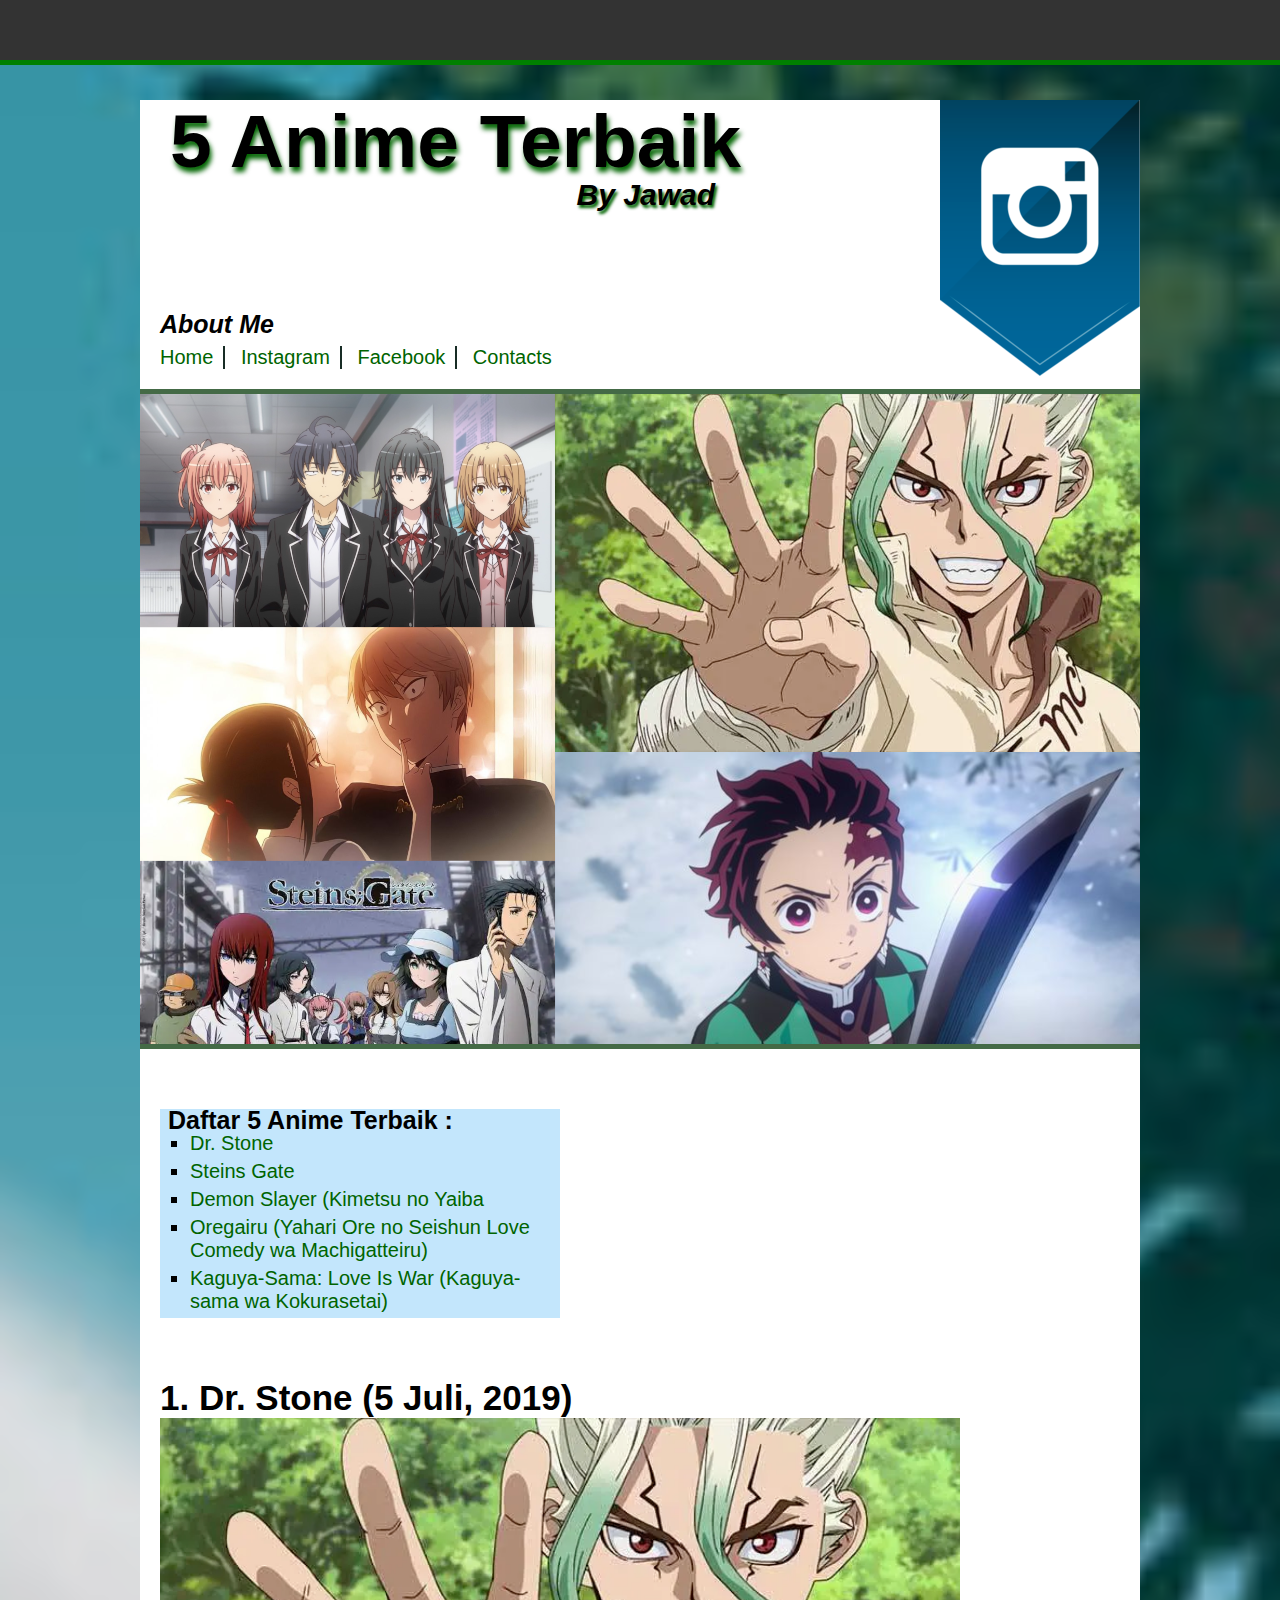
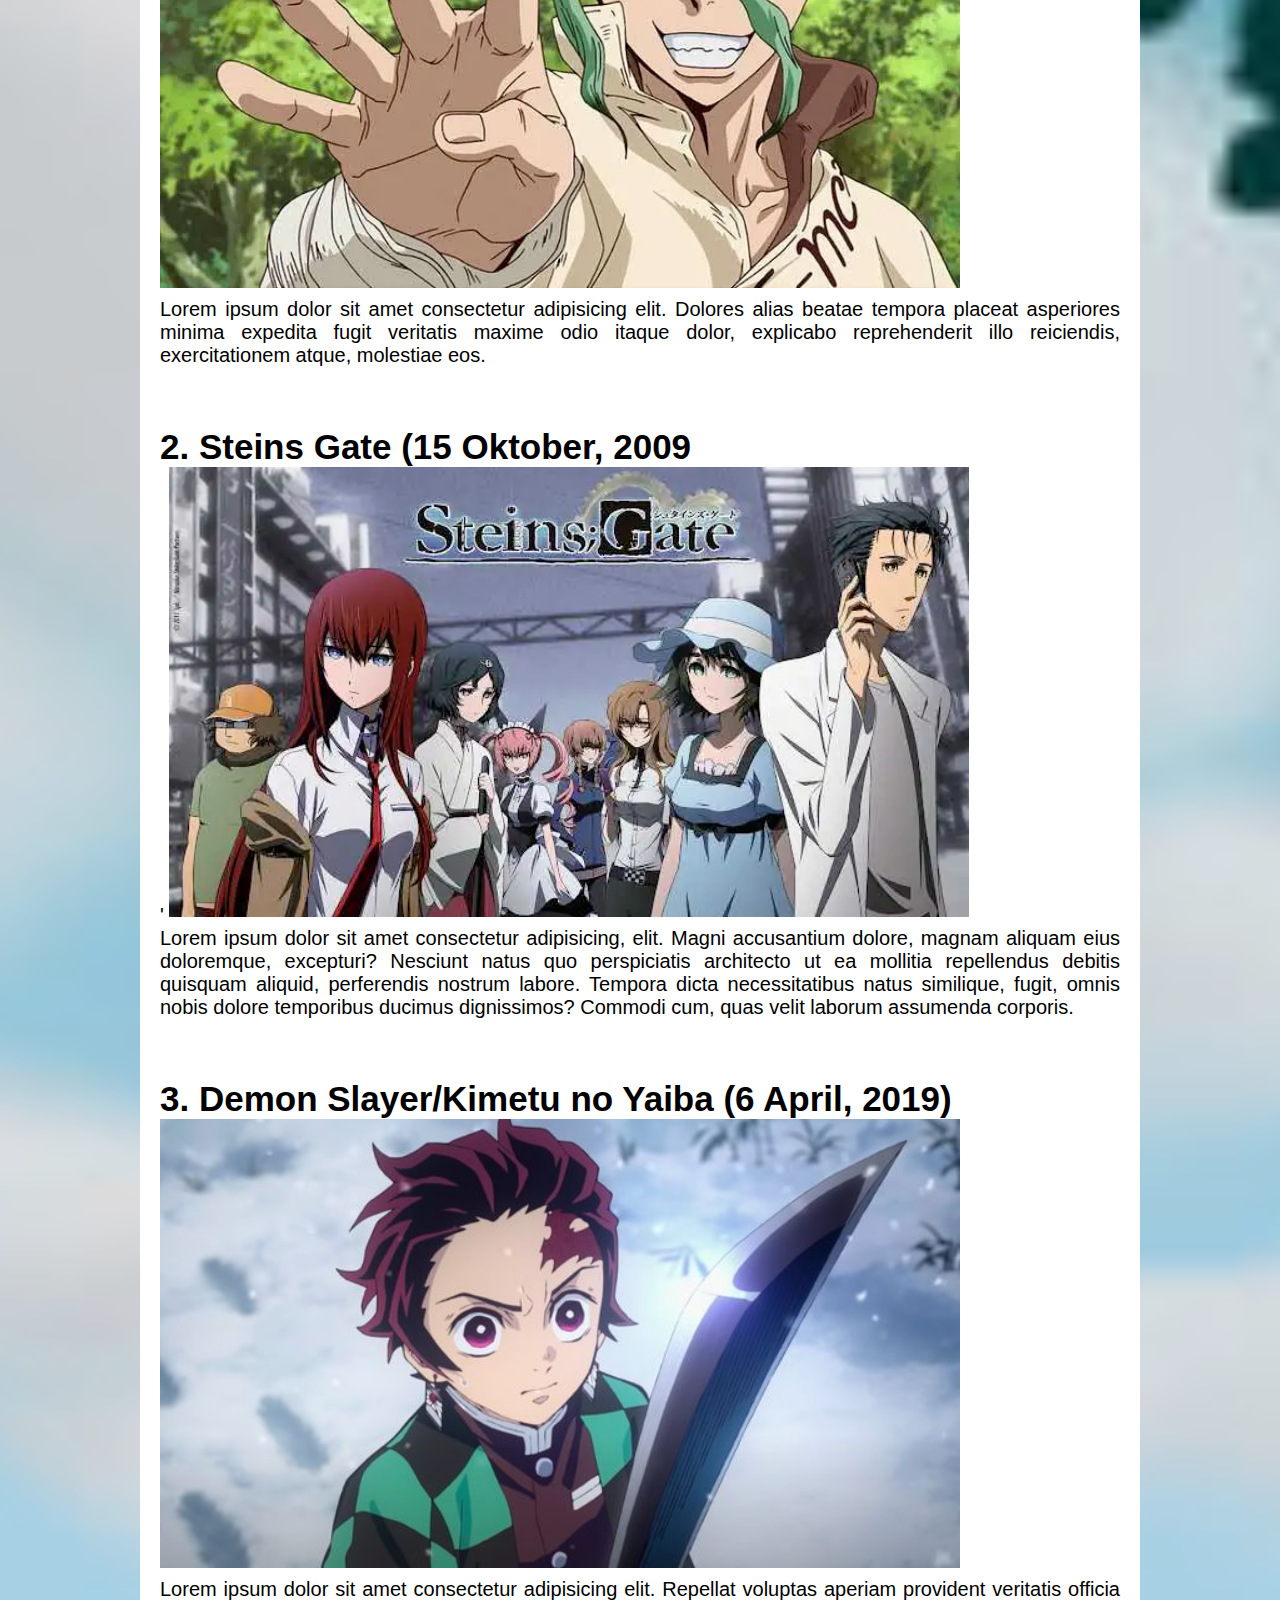
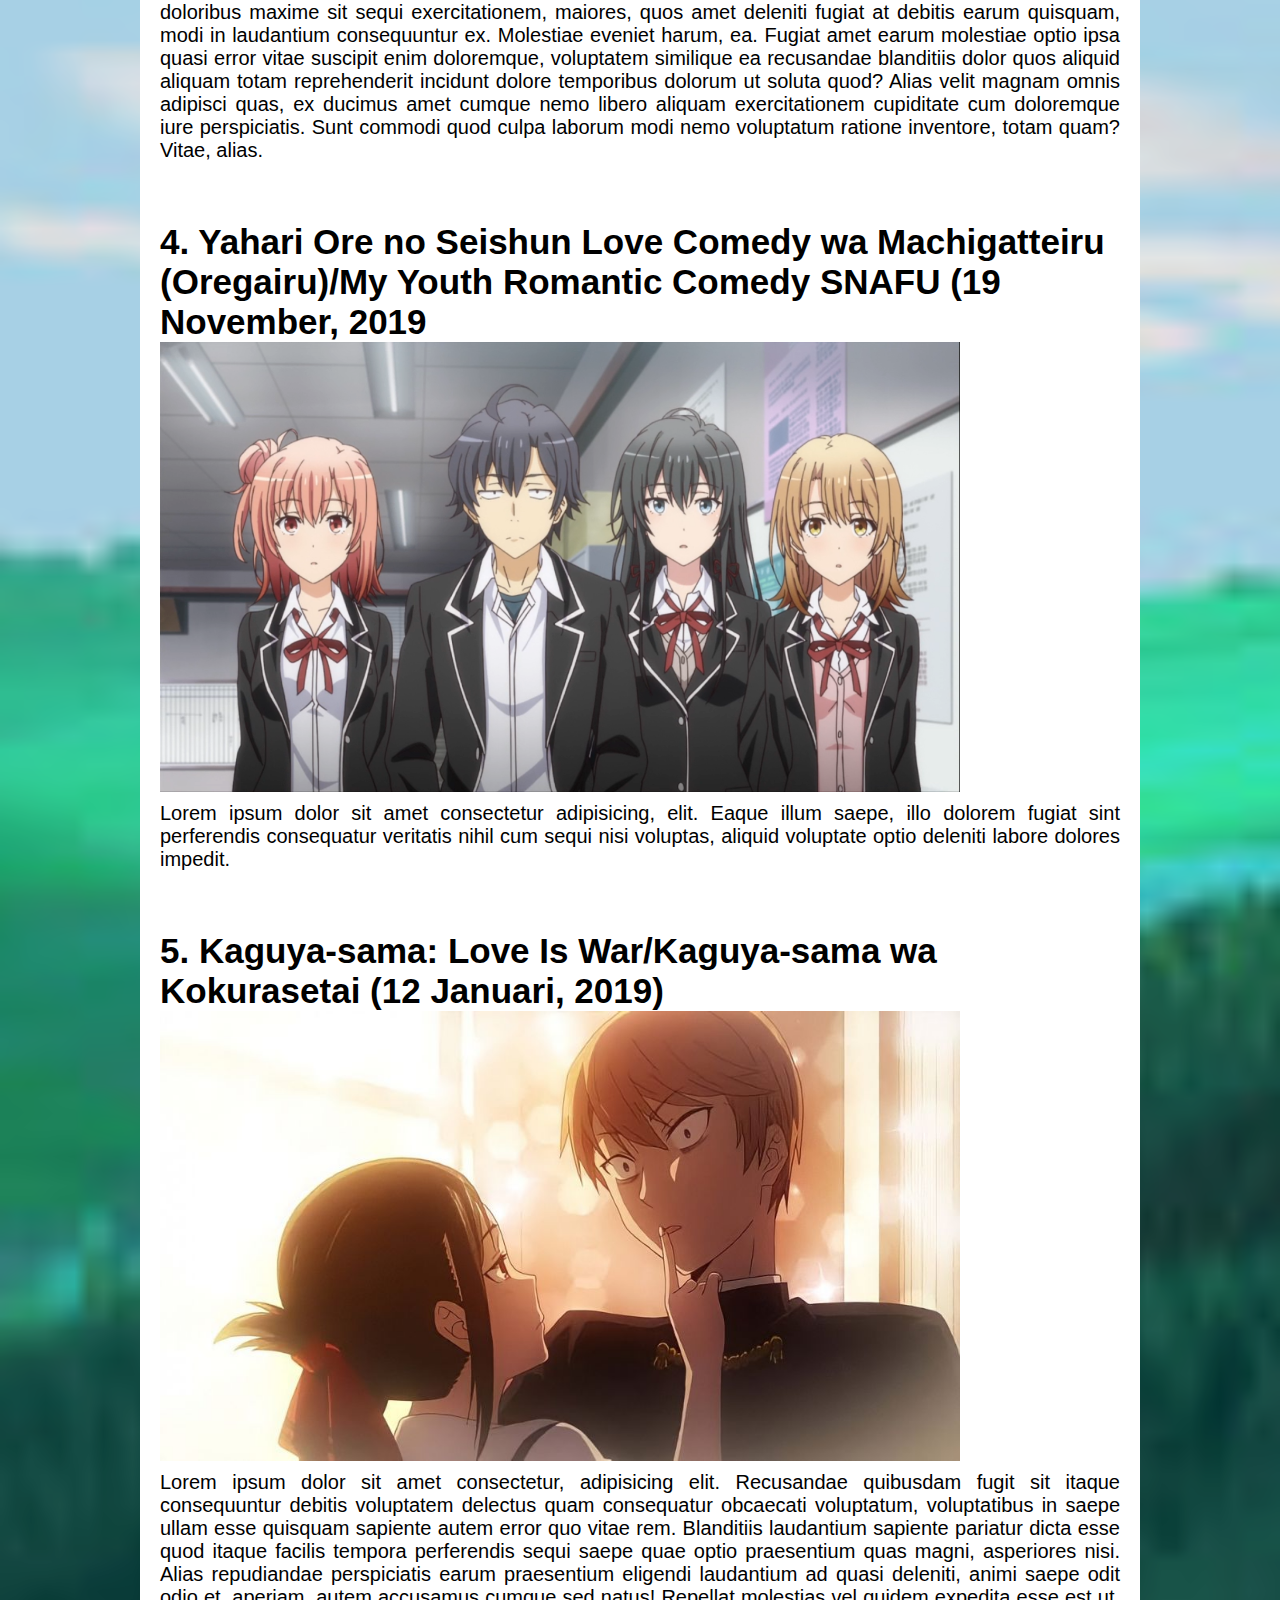
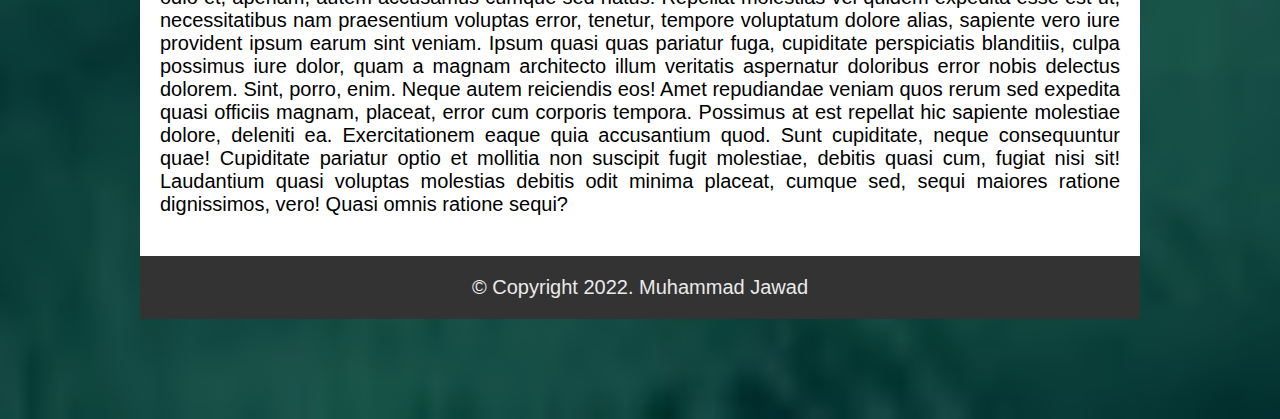
==== index.html @ 75e97fdd "Mengganti nama file menjadi index.html" ====
<!DOCTYPE html>
<html lang="en">
<head>
	<title>5 Anime Terbaik Menurut Saya</title>
	<link rel="stylesheet" href="implementasilatihan.css">
</head>
<body class="bg">

<div class="top-bar"></div>

<div class="container">
	<a href="https://www.instagram.com/myanimelistofficial/?hl=id" class="ig" target="_blank">MyAnimeListIg</a>
	<div class="header">
		<div class="judul">
			<h1>5 Anime Terbaik</h1>
			<h3>By Jawad</h3>
		</div>

		<div class="aboutme">
			<h1>About Me</h1>
			<ul>
				<li><a href="#">Home</a></li>
				<li><a href="#">Instagram</a></li>
				<li><a href="#">Facebook</a></li>
				<li><a href="#">Contacts</a></li>
			</ul>
		</div>
	</div>
	<div class="hero"></div>
	<div class="content">
		<div class="daftar">
			<h2>Daftar 5 Anime Terbaik :</h2>
			<ul>
				<li><a href="#drstone">Dr. Stone</a></li>
				<li><a href="#steinsgate">Steins Gate</a></li>
				<li><a href="#demonslayer">Demon Slayer (Kimetsu no Yaiba</a></li>
				<li><a href="#oregairu">Oregairu (Yahari Ore no Seishun Love Comedy wa Machigatteiru)</a></li>
				<li><a href="#kaguyasama">Kaguya-Sama: Love Is War (Kaguya-sama wa Kokurasetai)</a></li>
			</ul>
		</div>
			
		<div class="main">
			<div class="anime" id="drstone"></div>
			<h2>1. Dr. Stone (5 Juli, 2019)</h2>
			<a href="https://myanimelist.net/anime/38691/Dr_Stone" target="_blank"><img src="img/drstone.png" alt="GambarTidakTersedia" title="Dr. Stone"></a>
			<p>Lorem ipsum dolor sit amet consectetur adipisicing elit. Dolores alias beatae tempora placeat asperiores minima expedita fugit veritatis maxime odio itaque dolor, explicabo reprehenderit illo reiciendis, exercitationem atque, molestiae eos.</p>

			<div class="anime" id="steinsgate"></div>
			<h2>2. Steins Gate (15 Oktober, 2009</h2>'
			<a href="https://myanimelist.net/anime/9253/Steins_Gate" target="_blank"><img src="img/steinsgate.png" alt="GambarTidakTersedia" title="Steins Gate"></a>
			<p>Lorem ipsum dolor sit amet consectetur adipisicing, elit. Magni accusantium dolore, magnam aliquam eius doloremque, excepturi? Nesciunt natus quo perspiciatis architecto ut ea mollitia repellendus debitis quisquam aliquid, perferendis nostrum labore. Tempora dicta necessitatibus natus similique, fugit, omnis nobis dolore temporibus ducimus dignissimos? Commodi cum, quas velit laborum assumenda corporis.</p>

			<div class="anime" id="demonslayer"></div>
			<h2>3. Demon Slayer/Kimetu no Yaiba (6 April, 2019)</h2>
			<a href="https://myanimelist.net/anime/38000/Kimetsu_no_Yaiba?q=demon%20slayer&cat=anime" target="_blank"><img src="img/demonslayer.png" alt="GambarTidakTersedia" title="Demon Slayer"></a>
			<p>Lorem ipsum dolor sit amet consectetur adipisicing elit. Repellat voluptas aperiam provident veritatis officia doloribus maxime sit sequi exercitationem, maiores, quos amet deleniti fugiat at debitis earum quisquam, modi in laudantium consequuntur ex. Molestiae eveniet harum, ea. Fugiat amet earum molestiae optio ipsa quasi error vitae suscipit enim doloremque, voluptatem similique ea recusandae blanditiis dolor quos aliquid aliquam totam reprehenderit incidunt dolore temporibus dolorum ut soluta quod? Alias velit magnam omnis adipisci quas, ex ducimus amet cumque nemo libero aliquam exercitationem cupiditate cum doloremque iure perspiciatis. Sunt commodi quod culpa laborum modi nemo voluptatum ratione inventore, totam quam? Vitae, alias.</p>

			<div class="anime" id="oregairu"></div>
			<h2>4. Yahari Ore no Seishun Love Comedy wa Machigatteiru (Oregairu)/My Youth Romantic Comedy SNAFU (19 November, 2019</h2>
			<a href="https://myanimelist.net/anime/14813/Yahari_Ore_no_Seishun_Love_Comedy_wa_Machigatteiru" target="_blank"><img src="img/oregairu.png" alt="GambarTidakTersedia" title="Oregairu"></a>
			<p>Lorem ipsum dolor sit amet consectetur adipisicing, elit. Eaque illum saepe, illo dolorem fugiat sint perferendis consequatur veritatis nihil cum sequi nisi voluptas, aliquid voluptate optio deleniti labore dolores impedit.</p>

			<div class="anime" id="kaguyasama"></div>
			<h2>5. Kaguya-sama: Love Is War/Kaguya-sama wa Kokurasetai (12 Januari, 2019)</h2>
			<a href="https://myanimelist.net/anime/43608/Kaguya-sama_wa_Kokurasetai__Ultra_Romantic" target="_blank"><img src="img/kaguyasama.jpg" alt="GambarTidakTersedia" title="Kaguya-sama Love Is War"></a>
			<p>Lorem ipsum dolor sit amet consectetur, adipisicing elit. Recusandae quibusdam fugit sit itaque consequuntur debitis voluptatem delectus quam consequatur obcaecati voluptatum, voluptatibus in saepe ullam esse quisquam sapiente autem error quo vitae rem. Blanditiis laudantium sapiente pariatur dicta esse quod itaque facilis tempora perferendis sequi saepe quae optio praesentium quas magni, asperiores nisi. Alias repudiandae perspiciatis earum praesentium eligendi laudantium ad quasi deleniti, animi saepe odit odio et, aperiam, autem accusamus cumque sed natus! Repellat molestias vel quidem expedita esse est ut, necessitatibus nam praesentium voluptas error, tenetur, tempore voluptatum dolore alias, sapiente vero iure provident ipsum earum sint veniam. Ipsum quasi quas pariatur fuga, cupiditate perspiciatis blanditiis, culpa possimus iure dolor, quam a magnam architecto illum veritatis aspernatur doloribus error nobis delectus dolorem. Sint, porro, enim. Neque autem reiciendis eos! Amet repudiandae veniam quos rerum sed expedita quasi officiis magnam, placeat, error cum corporis tempora. Possimus at est repellat hic sapiente molestiae dolore, deleniti ea. Exercitationem eaque quia accusantium quod. Sunt cupiditate, neque consequuntur quae! Cupiditate pariatur optio et mollitia non suscipit fugit molestiae, debitis quasi cum, fugiat nisi sit! Laudantium quasi voluptas molestias debitis odit minima placeat, cumque sed, sequi maiores ratione dignissimos, vero! Quasi omnis ratione sequi?</p>
		</div>

		<div class="footer">
			<p class="copy">&copy; Copyright 2022. Muhammad Jawad</p>
		</div>
	</div>
</div>		
	
</body>
</html>
---- implementasilatihan.css ----
html, body, div, span, applet, object, iframe,
h1, h2, h3, h4, h5, h6, p, blockquote, pre,
a, abbr, acronym, address, big, cite, code,
del, dfn, em, img, ins, kbd, q, s, samp,
small, strike, strong, sub, sup, tt, var,
b, u, i, center,
dl, dt, dd, ol, ul, li,
fieldset, form, label, legend,
table, caption, tbody, tfoot, thead, tr, th, td,
article, aside, canvas, details, embed, 
figure, figcaption, footer, header, hgroup, 
menu, nav, output, ruby, section, summary,
time, mark, audio, video {
	margin: 0;
	padding: 0;
	border: 0;
	font-size: 100%;
	font: inherit;
	vertical-align: baseline;
}
/* HTML5 display-role reset for older browsers */
article, aside, details, figcaption, figure, 
footer, header, hgroup, menu, nav, section {
	display: block;
}
body {
	line-height: 1;
}
ol, ul {
	list-style: none;
}
blockquote, q {
	quotes: none;
}
blockquote:before, blockquote:after,
q:before, q:after {
	content: '';
	content: none;
}
table {
	border-collapse: collapse;
	border-spacing: 0;
}

/*Style*/
body {
	font: 20px/23px "Lato", arial, verdana;
}

.bg {
	background: rgba(0, 0, 0, 0.1) url(img/animebg.jpg);
	background-blend-mode: darken;
	background-repeat: no-repeat;
	background-size: cover;
	background-position: center;
}

.top-bar {
	height: 60px;
	background-color: #333;
	position: fixed;
	top: 0;
	right: 0;
	left: 0;
	border-bottom: 5px solid green;
	z-index: 9999;
}

.ig {
	width: 200px;
	height: 276px;
	background-image: url(img/igribbon.png);
	background-repeat: no-repeat;
	display: inline-block;
	text-indent: -9999px;
	position: absolute;
	top: 0;
	right: 0;
}

.container {
	width: 1000px;
	background-color: white;
	margin: 100px auto;
	position: relative;
}

.header .judul{
	font-size: 75px;
	padding: 30px;
	font-weight: bold;
	text-shadow: 2px 5px 5px darkgreen;
}

.header h3 {
	font-size: 30px;
	padding-top: 30px;
	font-weight: bold;
	font-style: italic;
	text-shadow: 2px 3px 3px darkgreen;
	position: absolute;
	right: 425px;
}

.aboutme {
	margin-top: 30px;
	padding: 20px;
	font-size: 20px;
	position: relative;
	top: 80px;
}

.aboutme h1 {
	font-size: 25px;
	font-style: italic;
	font-weight: bold;
}

.header {
	box-sizing: border-box;
}

.header ul li {
	display: inline-block;
	margin-top: 10px;
	padding-right: 10px;
	border-right: 2px solid #182c25;
}

.header ul li:nth-child(4) {
	border: none;
}

.header ul li:nth-child(2n), .header ul li:nth-child(3) {
	padding-left: 10px;
}

.header ul li a {
	color: darkgreen;
	text-decoration: none;
}

 .container .header ul li a:hover {
	color: white;
	background: lightskyblue;
}

.hero {
	height: 650px;
	background-image: url(img/heroimg.png);
	border-top: 5px solid #446A46;
	border-bottom: 5px solid #446A46;
	margin-bottom: 60px;
	margin-top: 80px;
}

.content {
	margin: 20px;
}

.daftar {
	width: 400px;
	background-color: lightskyblue;
	background: rgba(135, 206, 250, 0.5);
}

.daftar h2 {
	margin-left: 8px;
	font-size: 25px;
	font-weight: bold;
}

.daftar ul li {
	list-style-type: square;
	margin-left: 30px;
	padding-bottom: 5px;
}

.daftar ul li a {
	color: darkgreen;
	text-decoration: none;
}

.daftar ul li a:hover {
	color: white;
	background-color: lightskyblue;
}


/*Main*/
.anime {
	height: 60px;
}

.main h2 {
	font-weight: bold;
	font-size: 35px;
	line-height: 40px;
}

.main img {
	width: 800px;
	margin-bottom: 5px;
}

.main p {
	text-align: justify;
}

.footer {
	background-color: #333;
	padding: 20px;
	margin-top: 40px;
	margin-left: -20px;
	margin-right: -20px;
}

.footer .copy {
	text-align: center;
	color: #eaeaea;
}
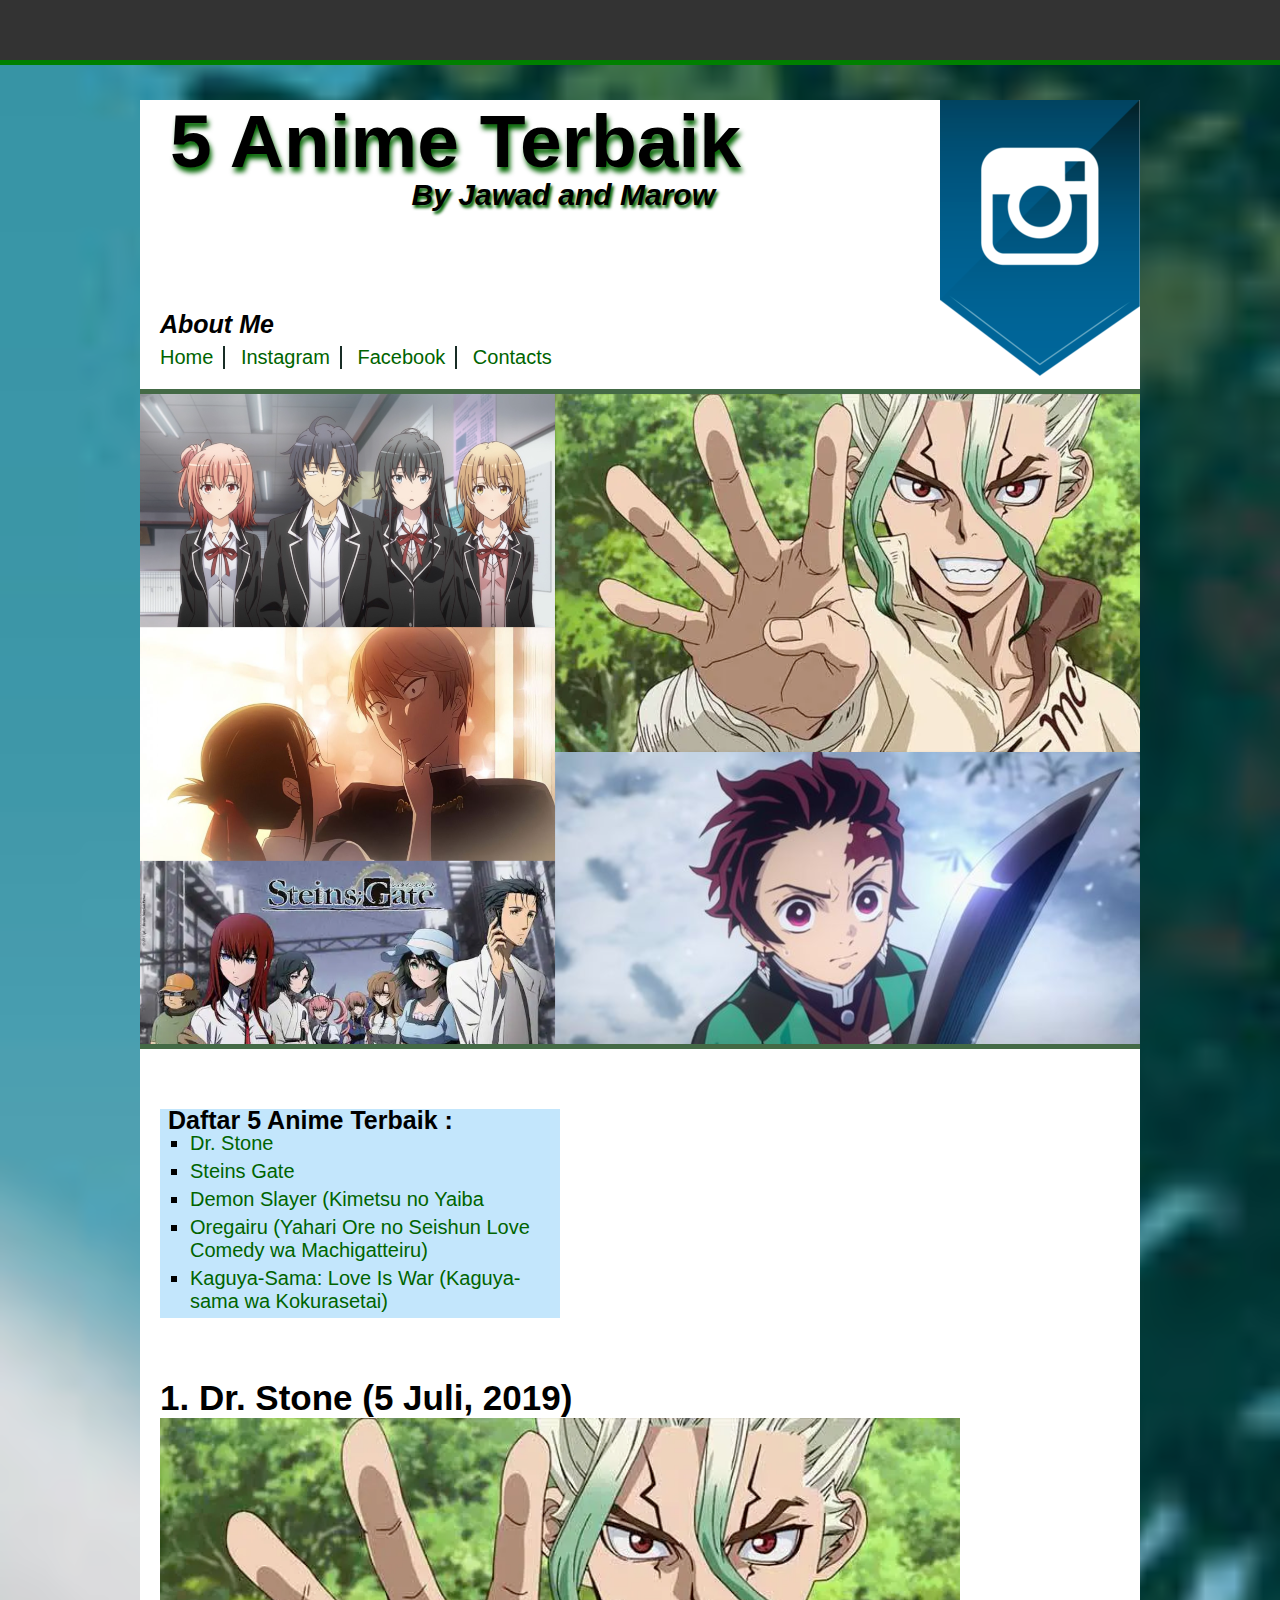
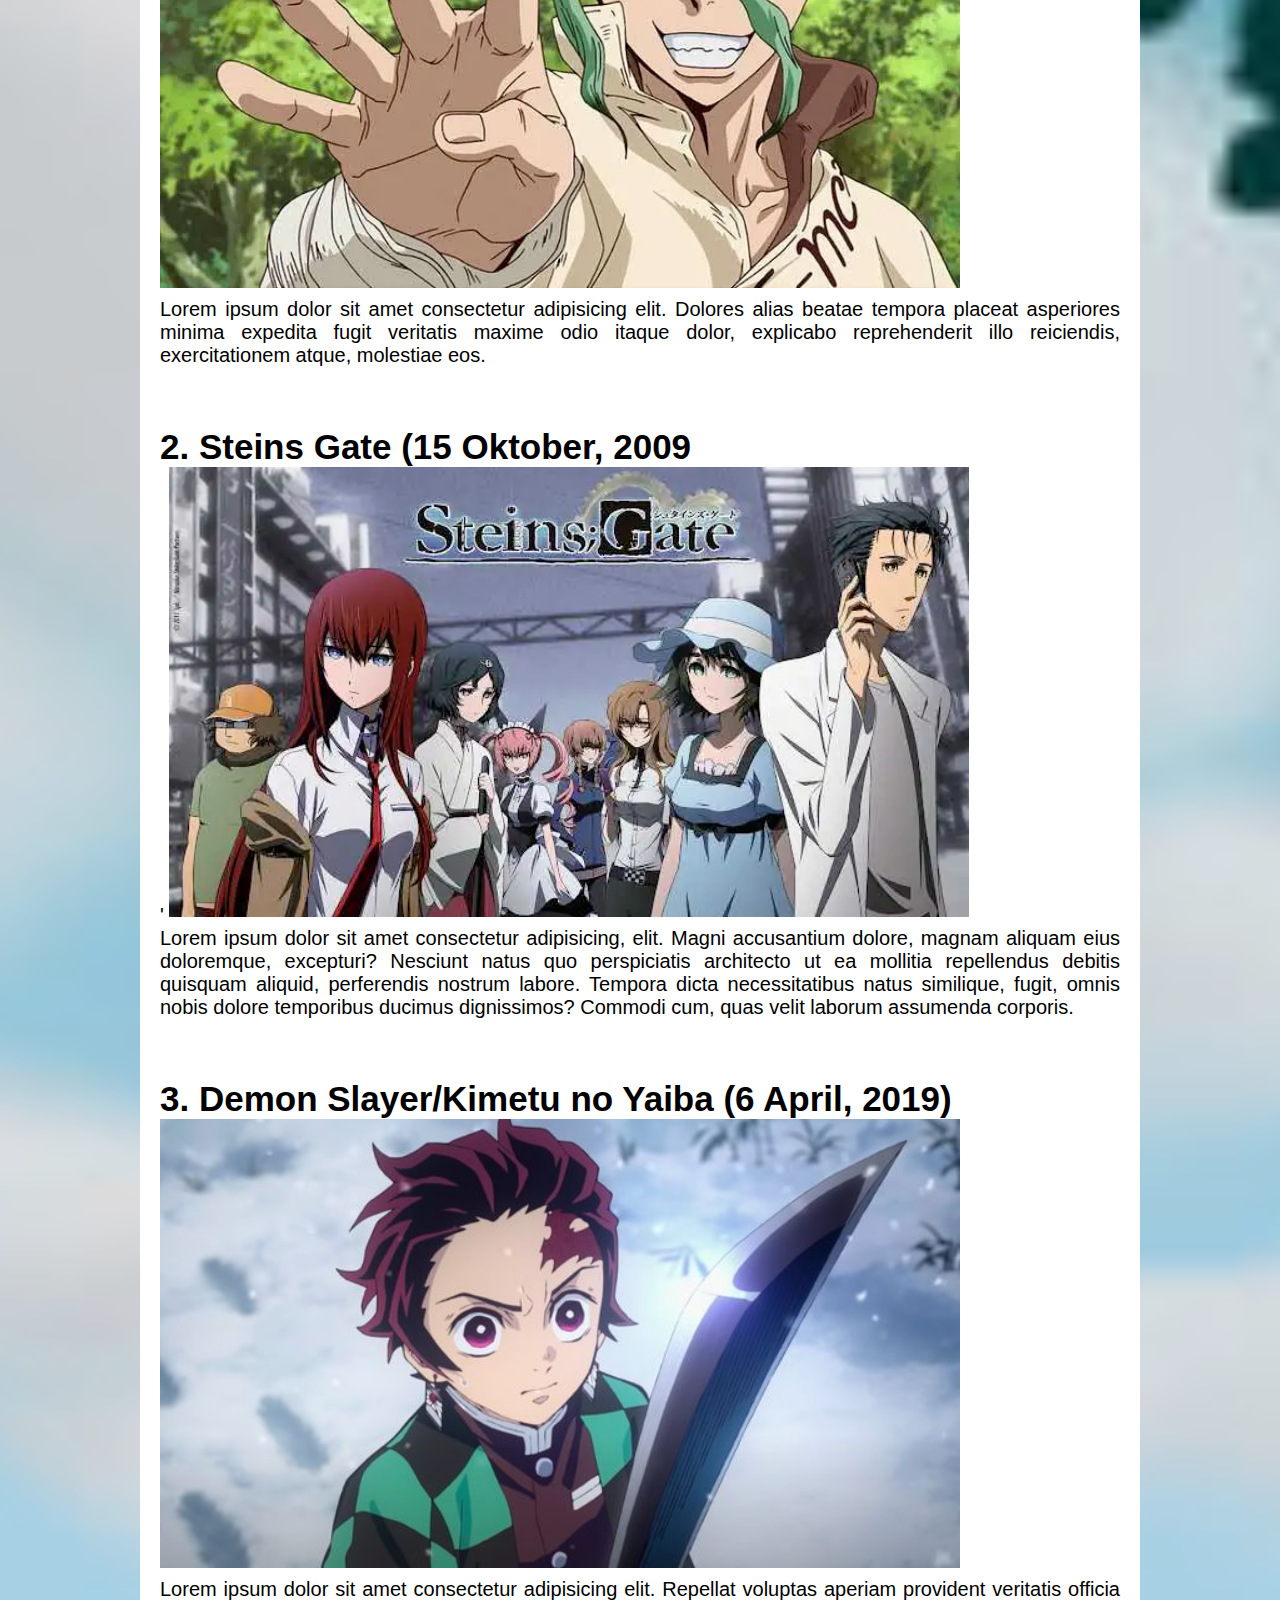
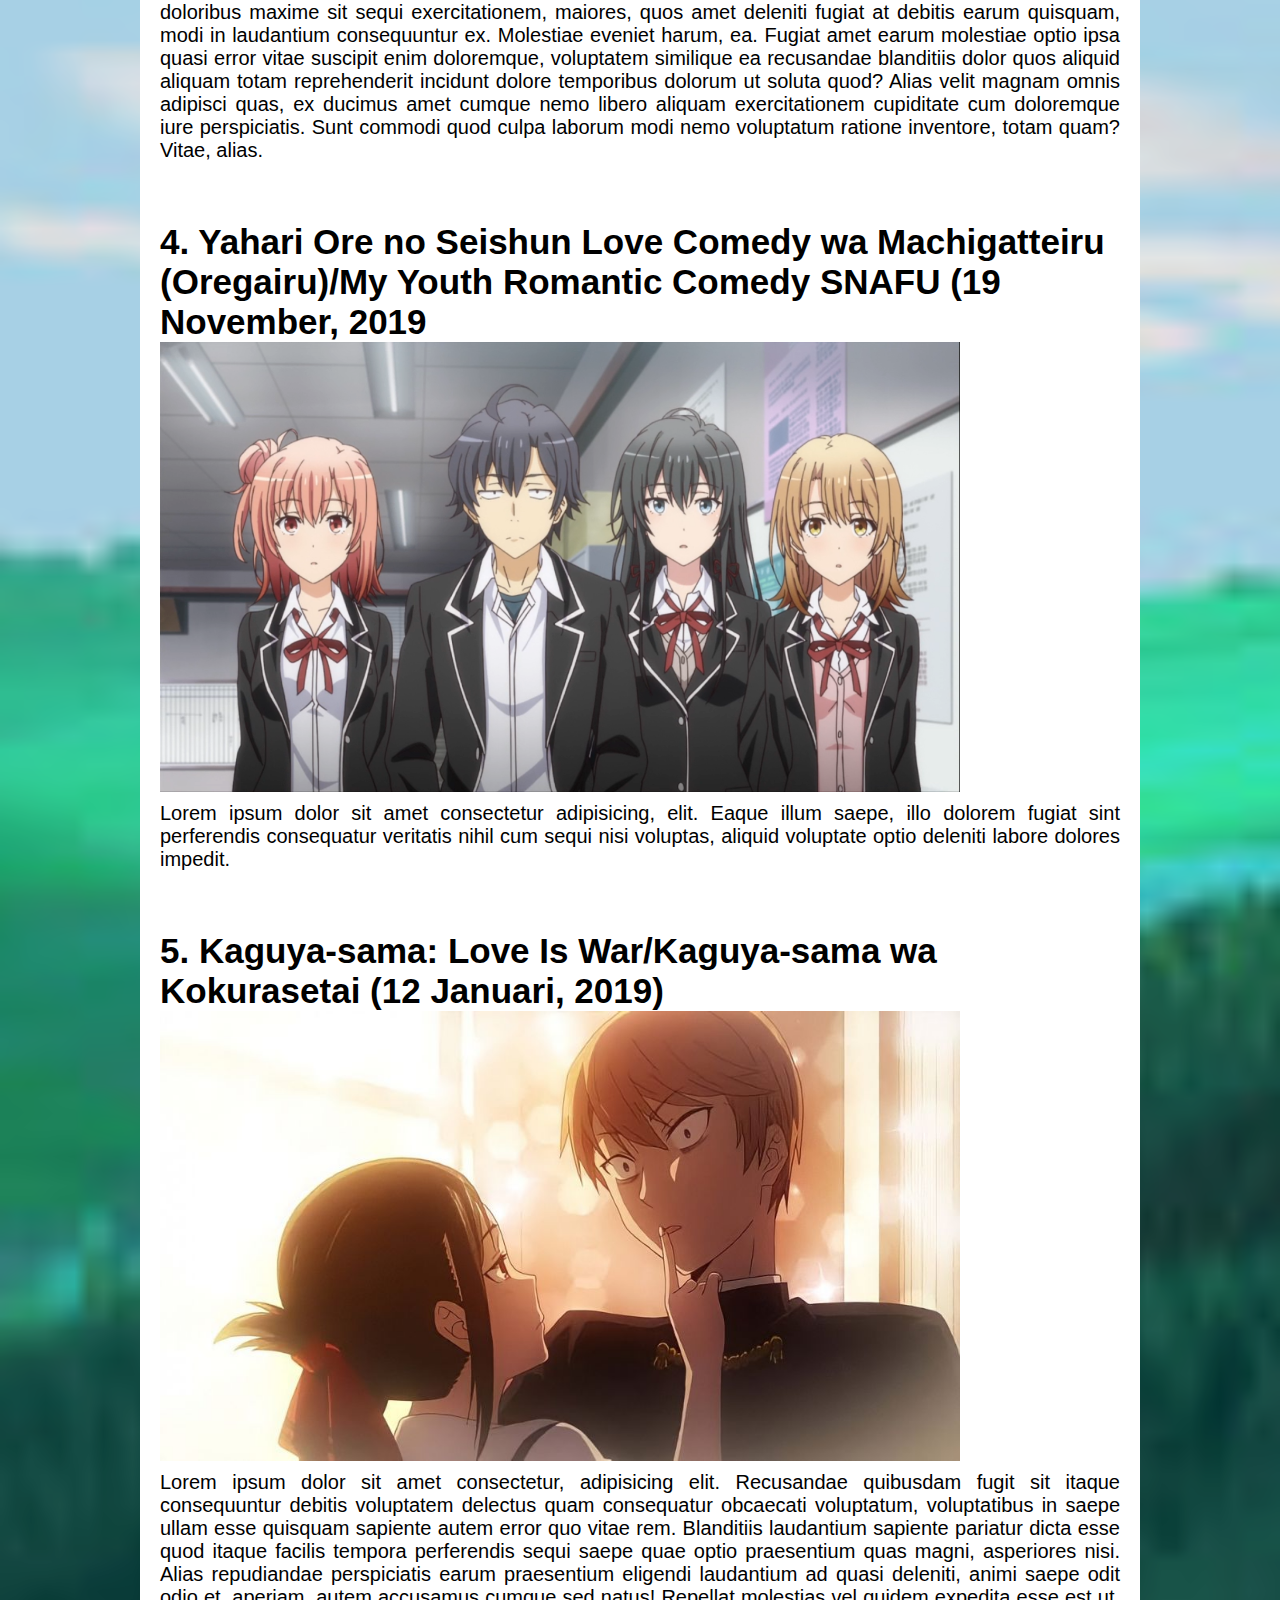
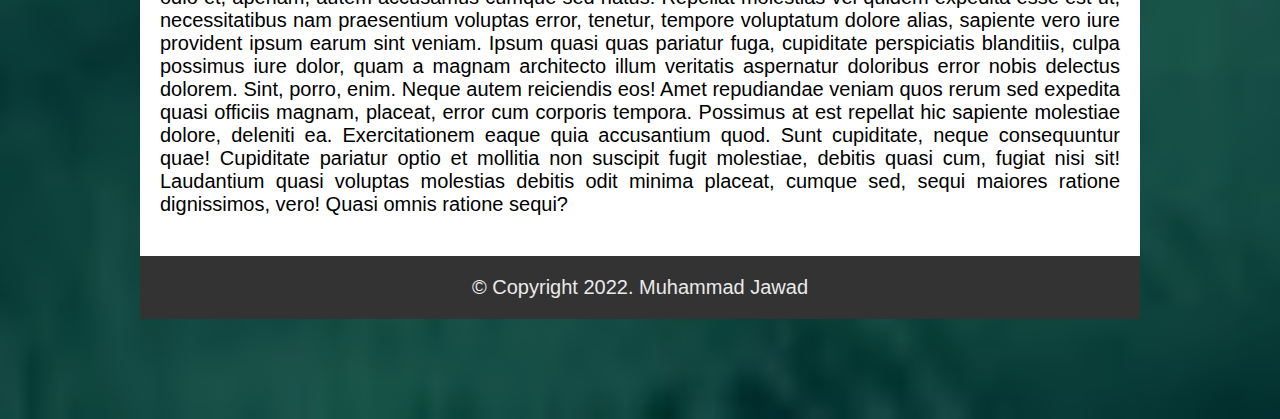
==== commit c6741d0c: "Mengubah by Jawad menjadi by Jawad and Marow" ====
--- a/index.html
+++ b/index.html
@@ -13,7 +13,7 @@
 	<div class="header">
 		<div class="judul">
 			<h1>5 Anime Terbaik</h1>
-			<h3>By Jawad</h3>
+			<h3>By Jawad and Marow</h3>
 		</div>
 
 		<div class="aboutme">
@@ -73,4 +73,4 @@
 </div>		
 	
 </body>
-</html>+</html>
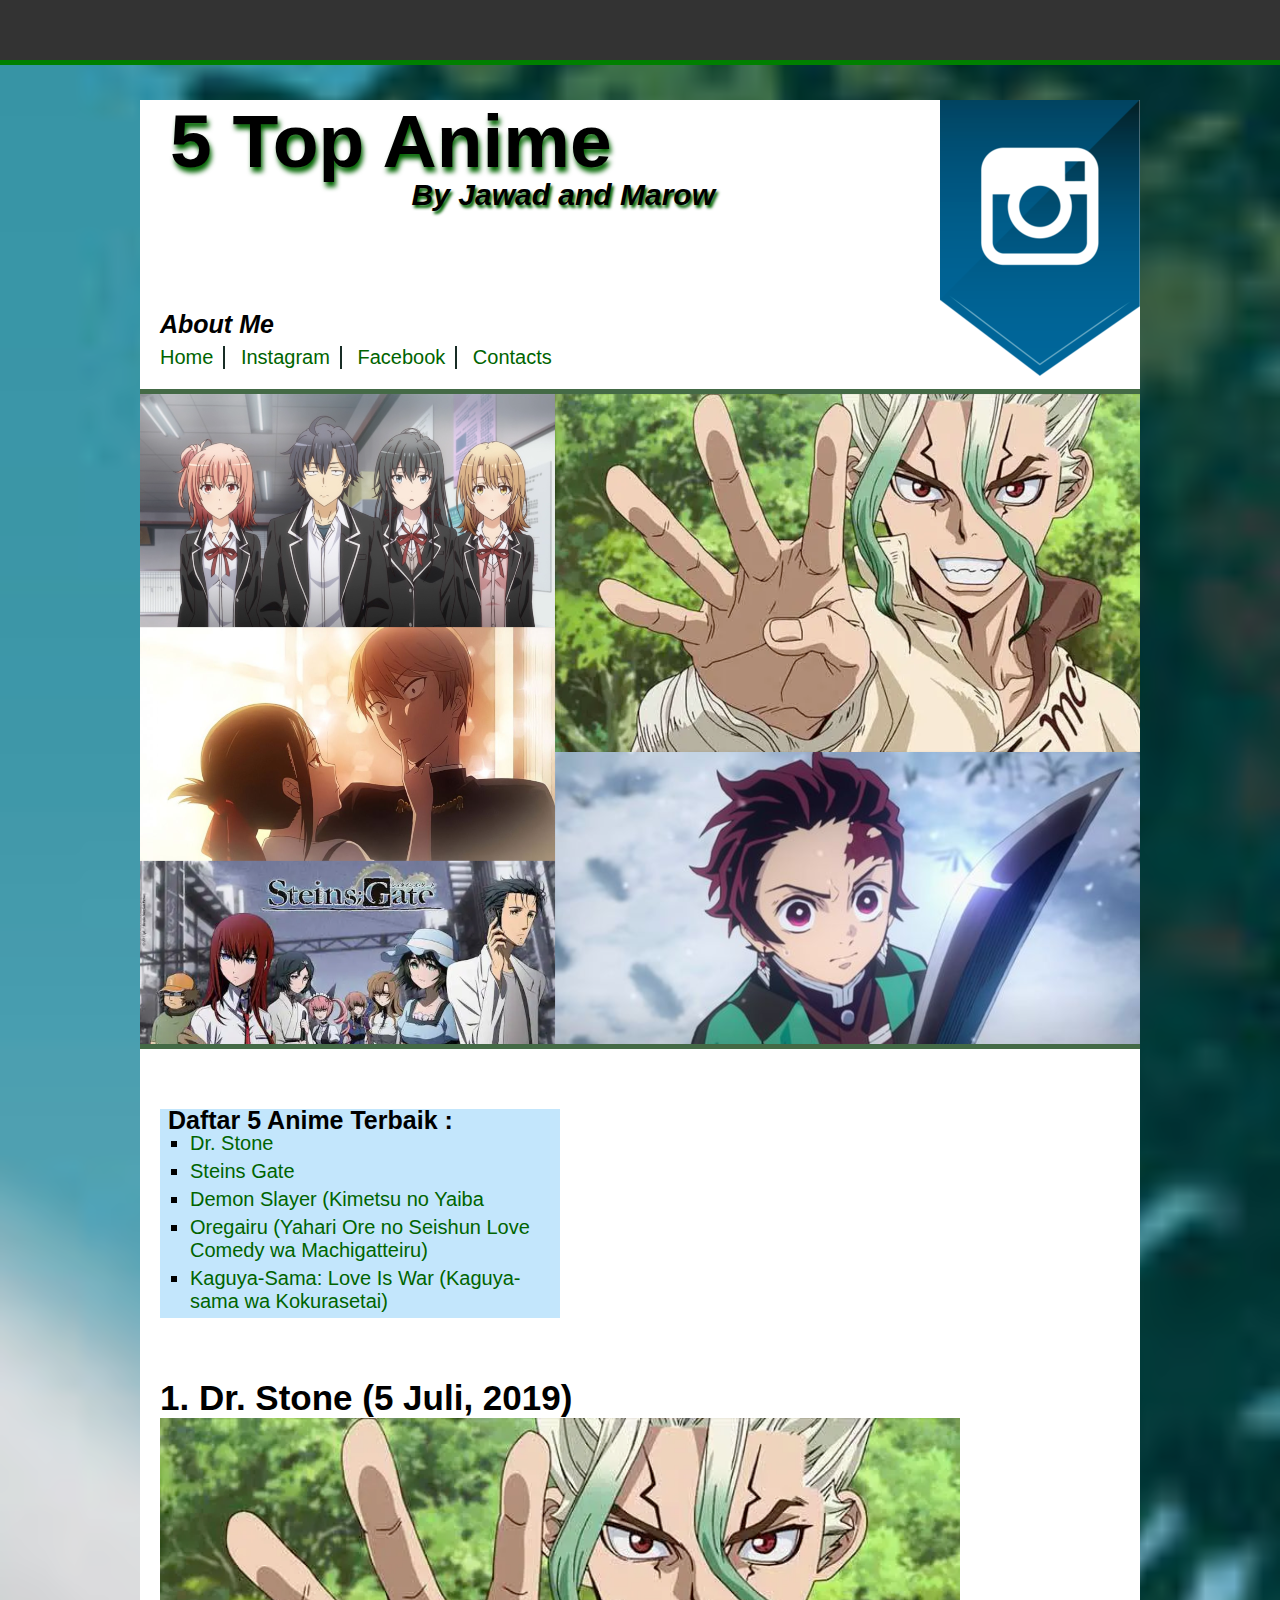
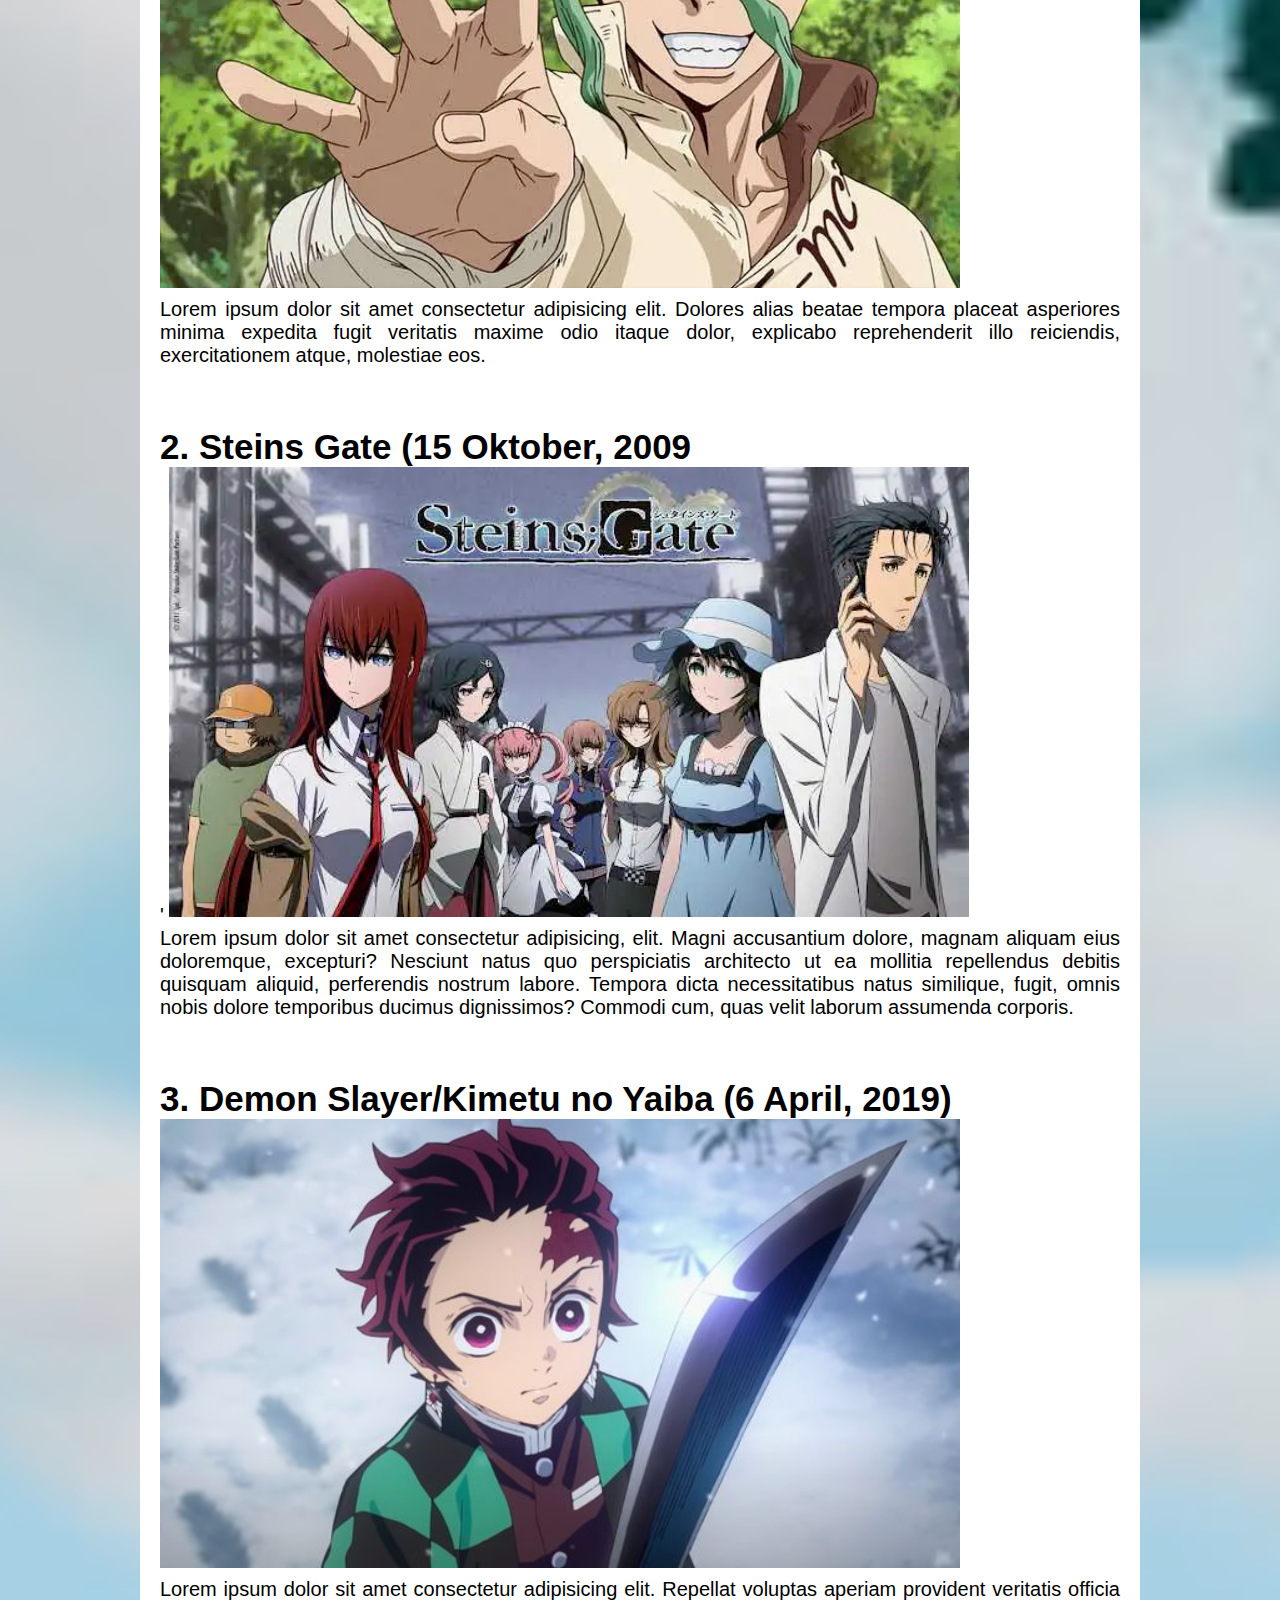
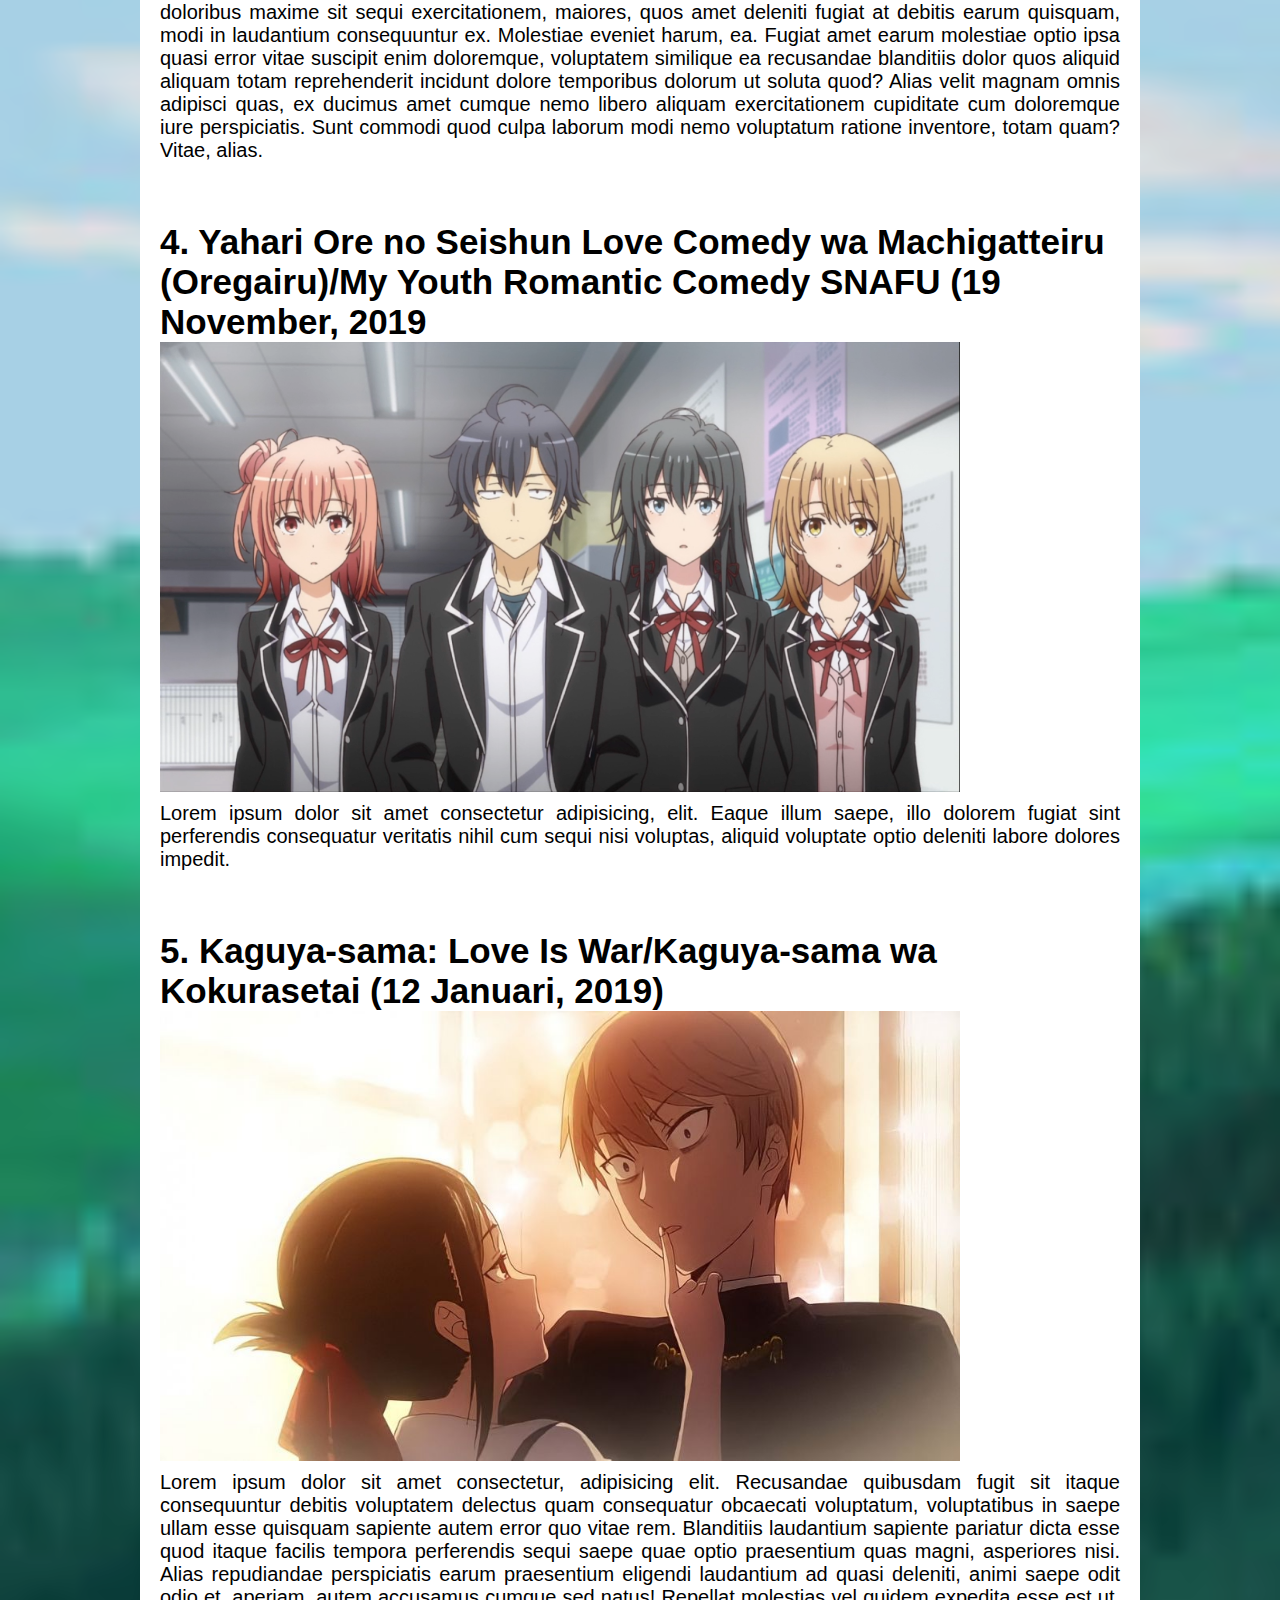
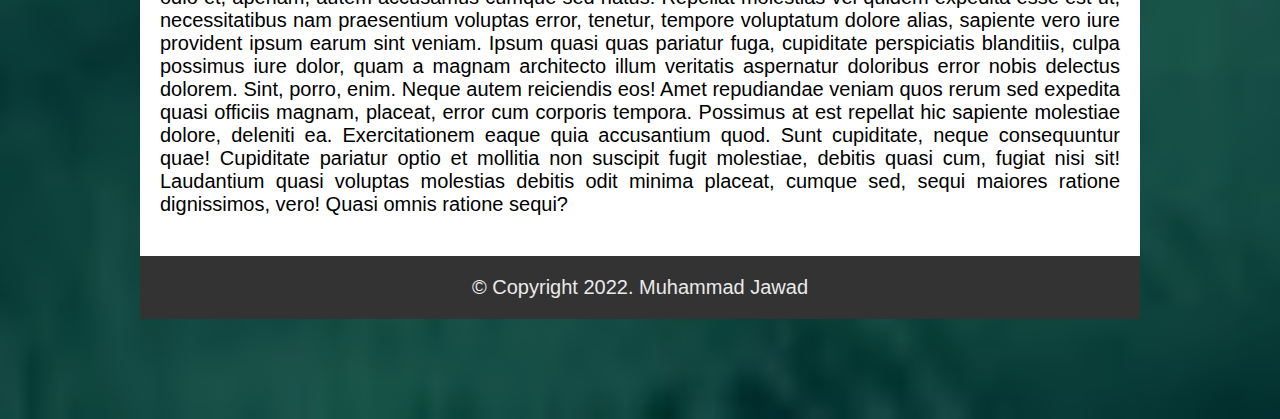
==== commit debdb5bb: "Mengubah 5 anime terbaik menjadi 5 top anime" ====
--- a/index.html
+++ b/index.html
@@ -12,7 +12,7 @@
 	<a href="https://www.instagram.com/myanimelistofficial/?hl=id" class="ig" target="_blank">MyAnimeListIg</a>
 	<div class="header">
 		<div class="judul">
-			<h1>5 Anime Terbaik</h1>
+			<h1>5 Top Anime</h1>
 			<h3>By Jawad and Marow</h3>
 		</div>
 
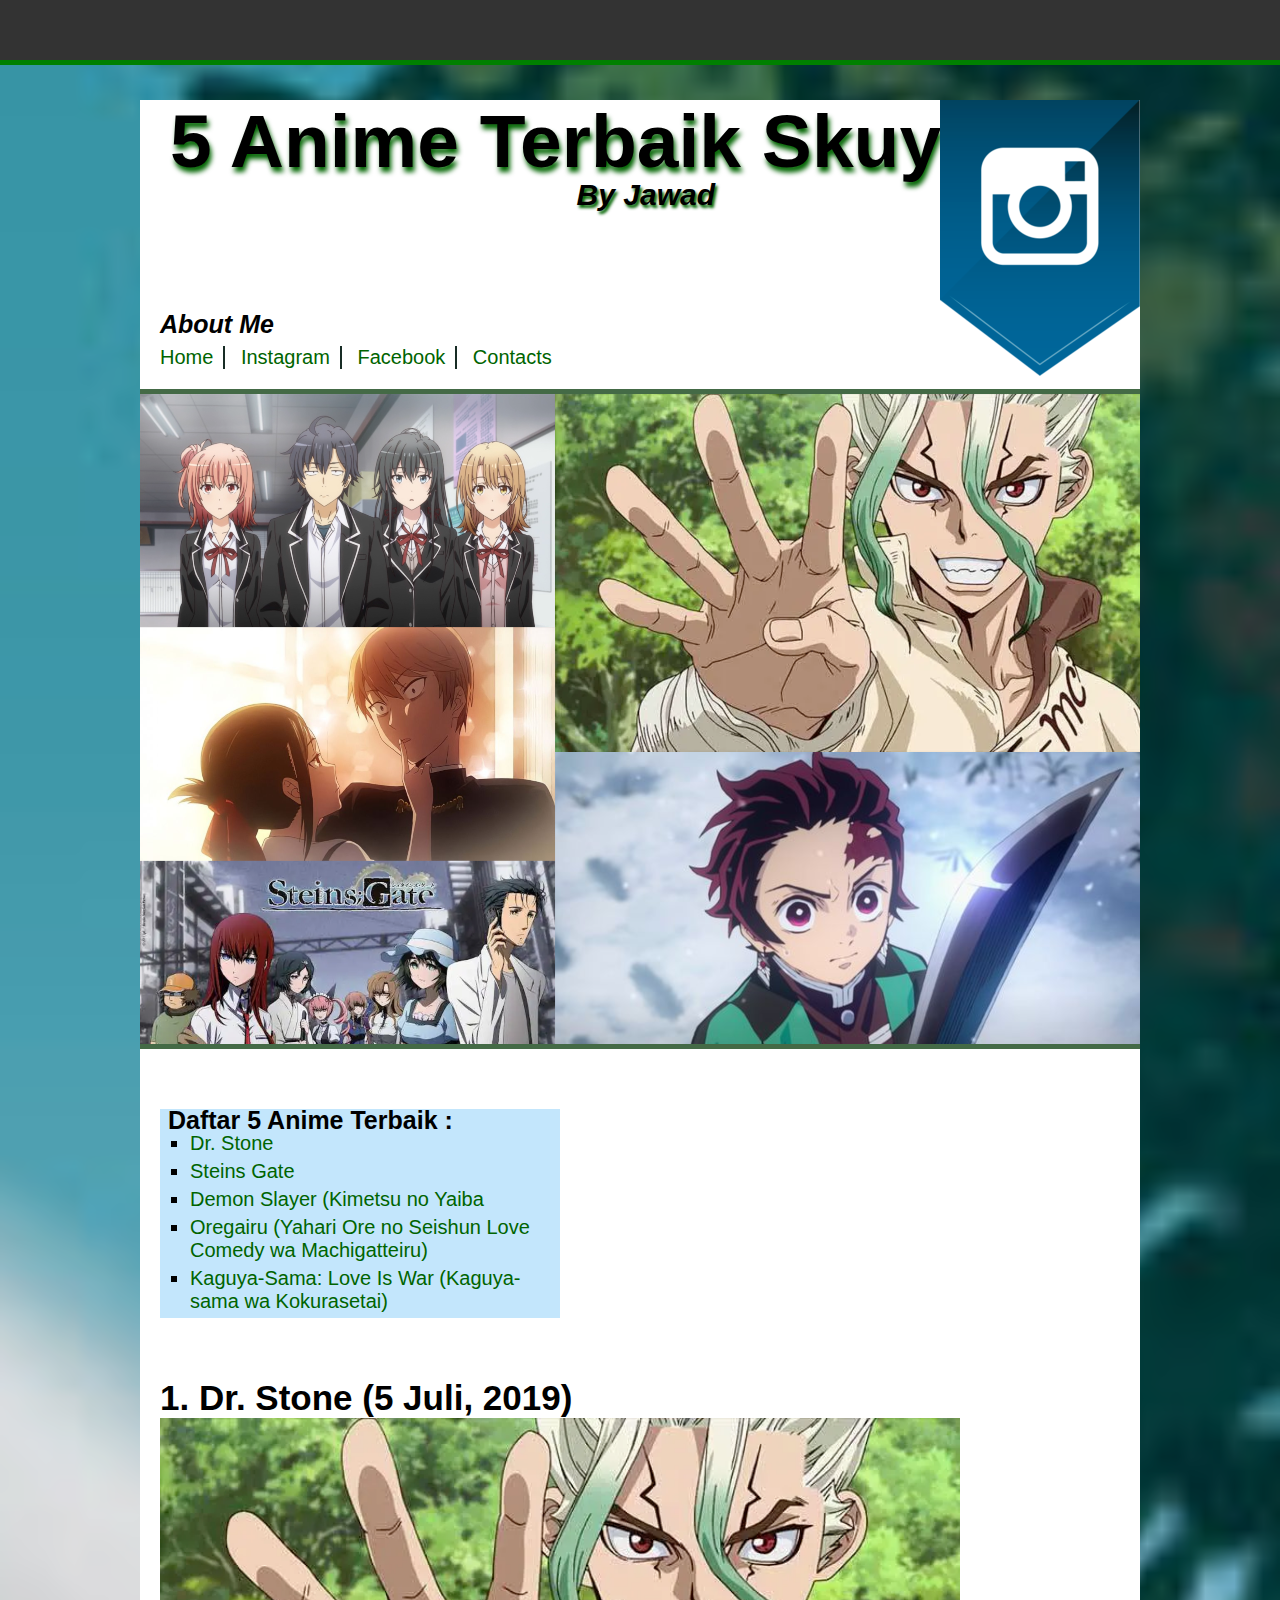
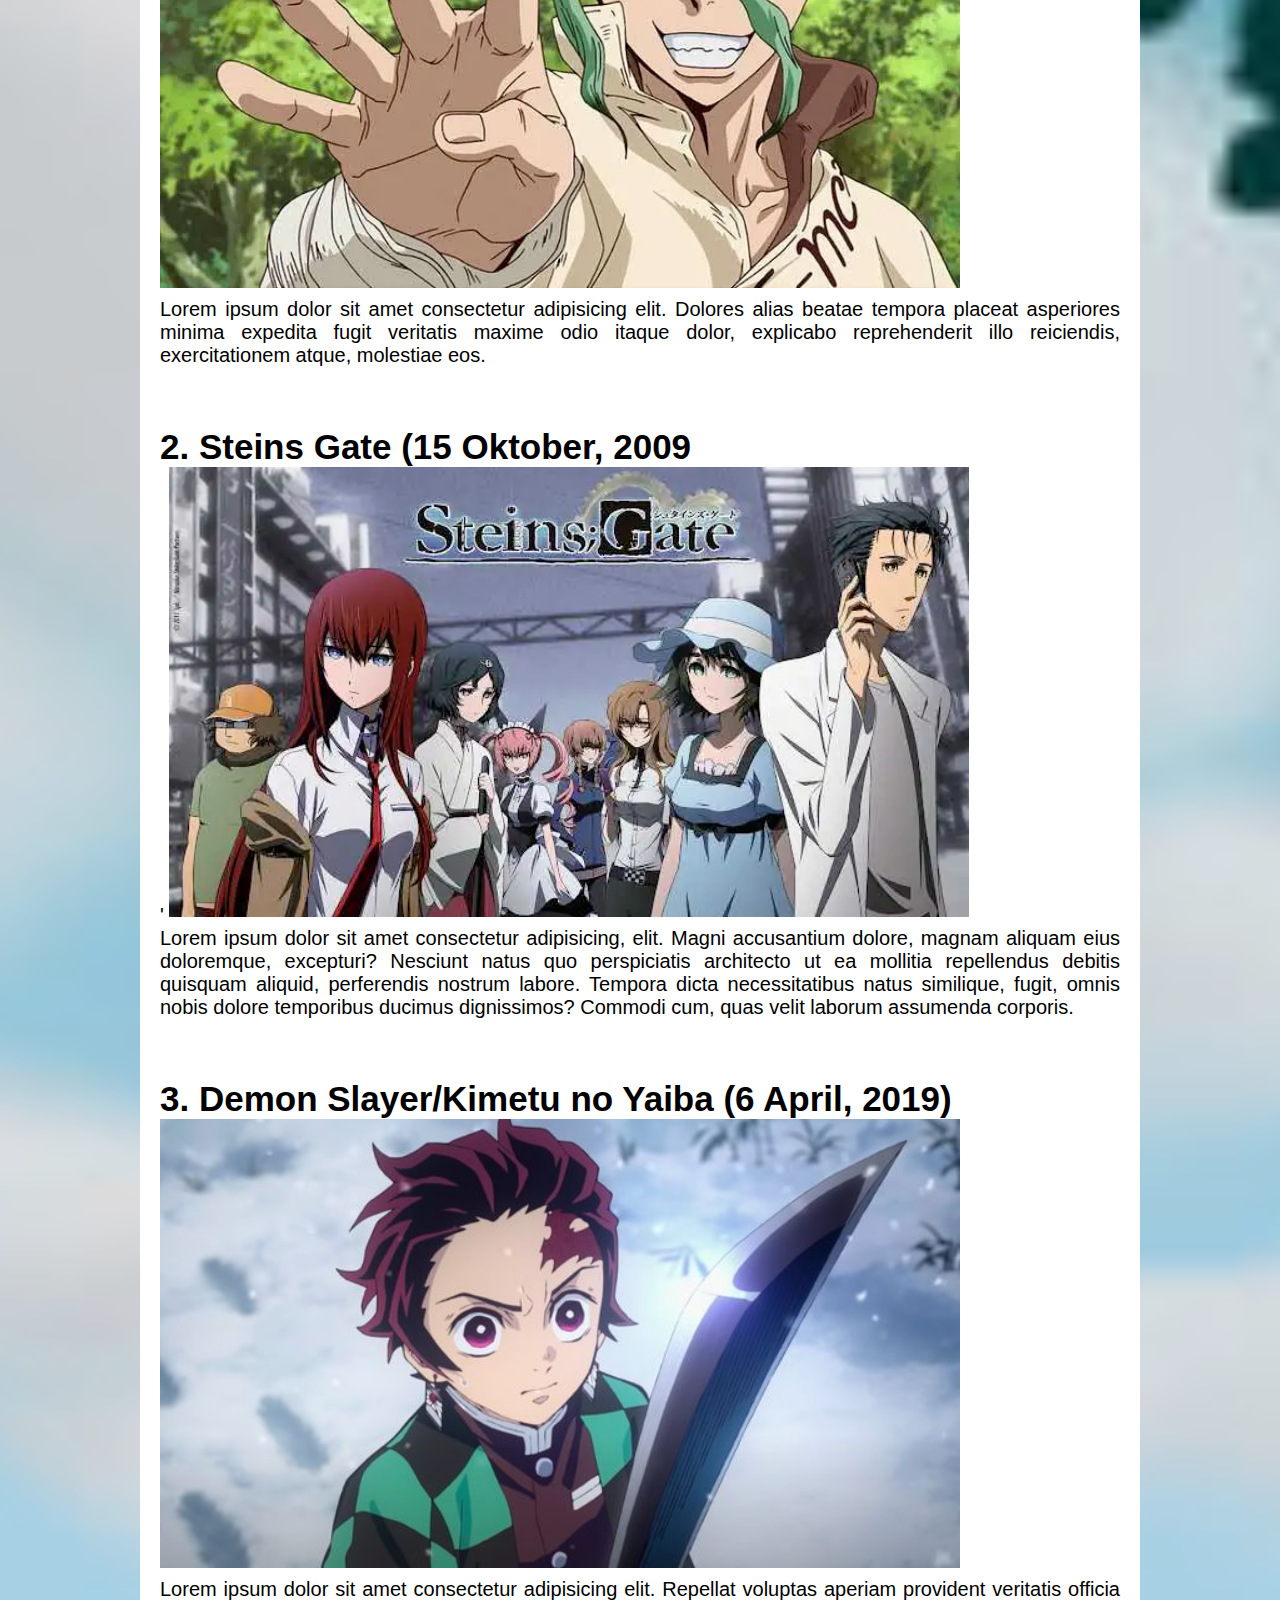
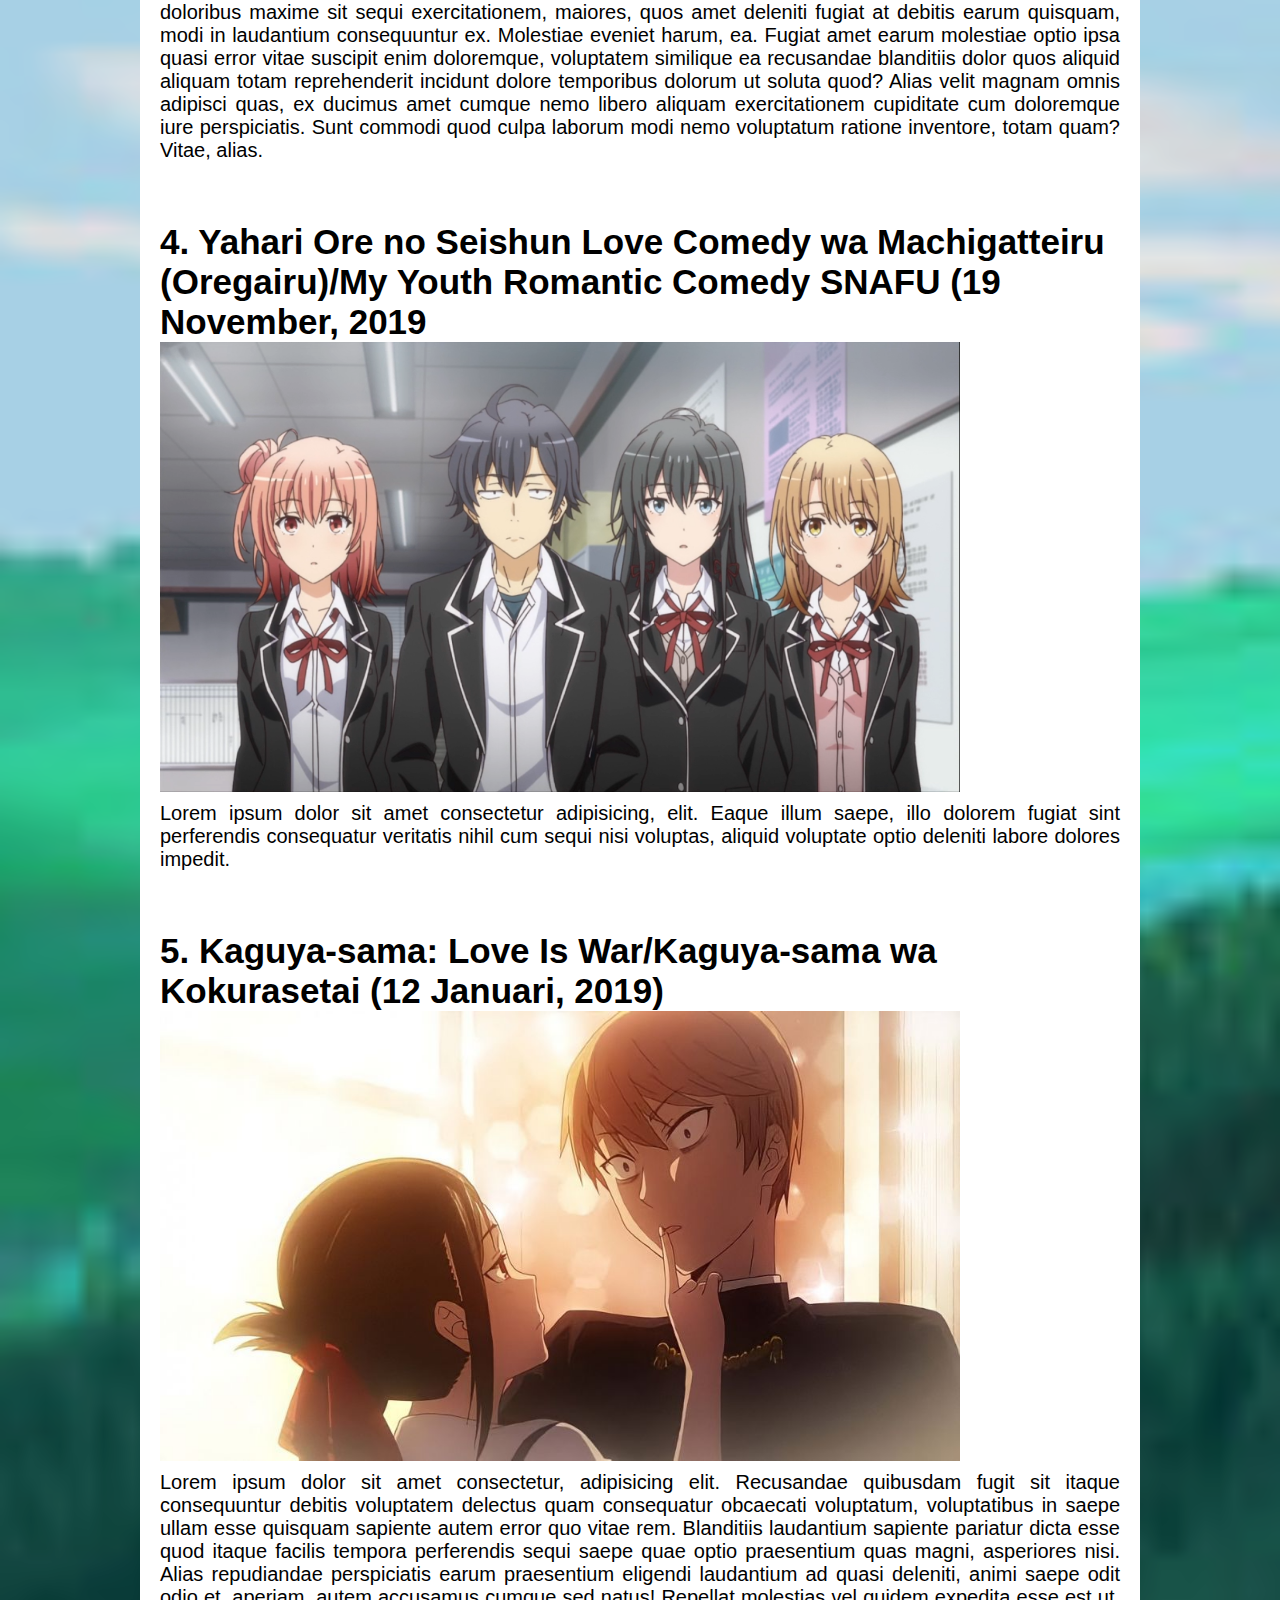
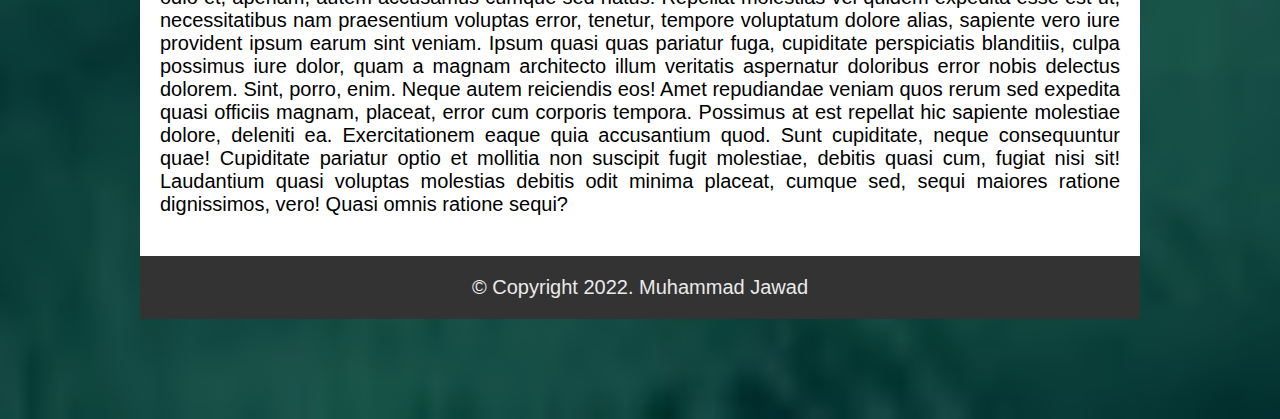
==== commit 84f4f085: "Menambahkan kata skuy" ====
--- a/index.html
+++ b/index.html
@@ -12,8 +12,8 @@
 	<a href="https://www.instagram.com/myanimelistofficial/?hl=id" class="ig" target="_blank">MyAnimeListIg</a>
 	<div class="header">
 		<div class="judul">
-			<h1>5 Top Anime</h1>
-			<h3>By Jawad and Marow</h3>
+			<h1>5 Anime Terbaik Skuy</h1>
+			<h3>By Jawad</h3>
 		</div>
 
 		<div class="aboutme">
